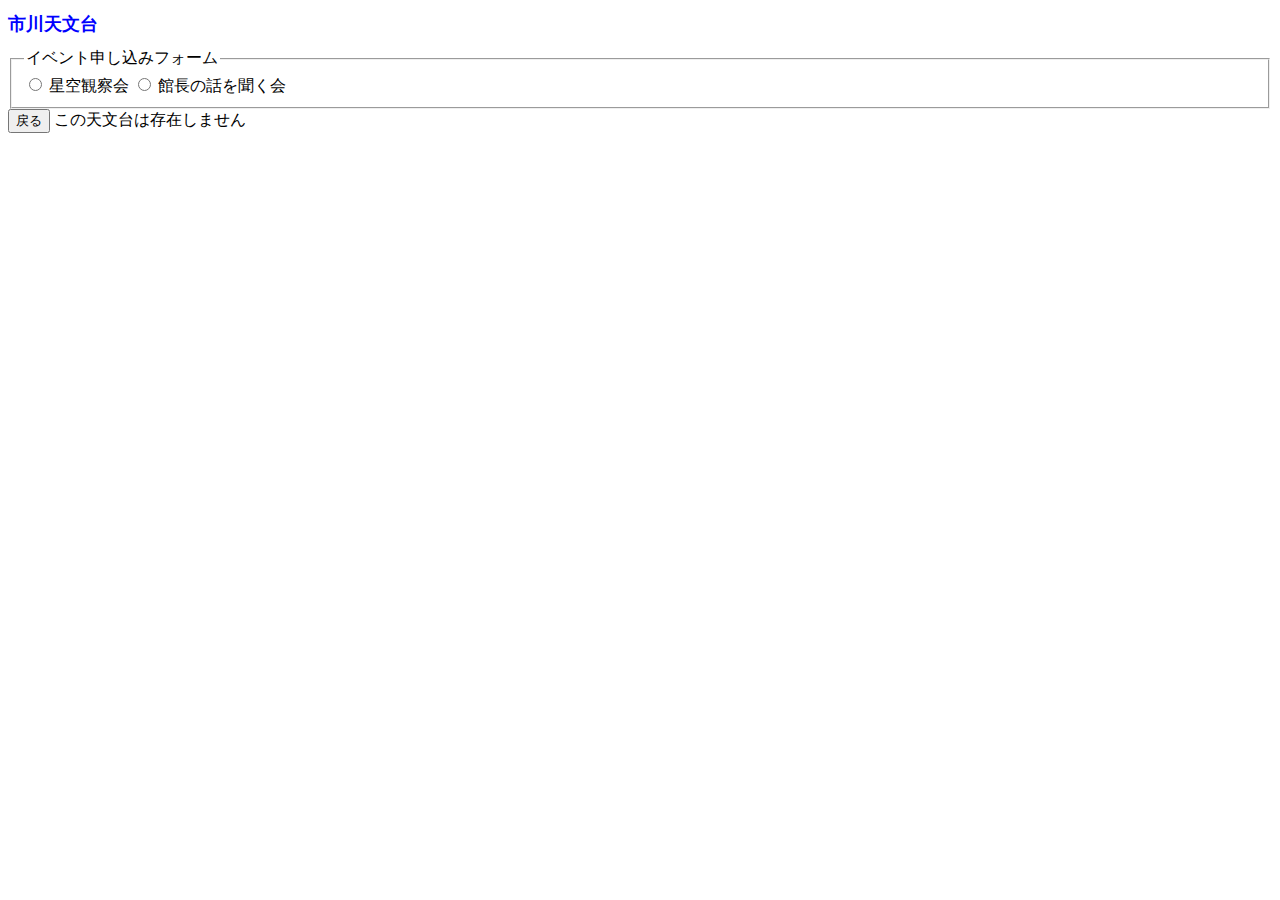
==== app.html @ 0632316e "2025/1/9/ver.1" ====
<!DOCTYPE html>
<html lang="ja">
    <head>
        <meta charset="UTF-8">
        <title>市川天文台</title>

        <link href="style.css" rel="stylesheet" />
    </head>
    <body>
        <h1>市川天文台</h1>
        <form>
            <fieldset>
                <legend>イベント申し込みフォーム</legend>
                <div>
                    <input type="radio" id="contactChoice1"　name="contact" />
                    <label for="contactChoice1">星空観察会</label>

                    <input type="radio" id="contactChoice2" name="contact" />
                    <label for="contactChoice2">館長の話を聞く会</label>
                </div>
            </fieldset>
        </form>
        
        <button onclick="location.href='./index.html'">戻る</button>

        <h7>この天文台は存在しません</h7>
    </body>
</html>
---- style.css ----
h1{
    font-size: large;
    font-weight: bold;
    color: blue;
}
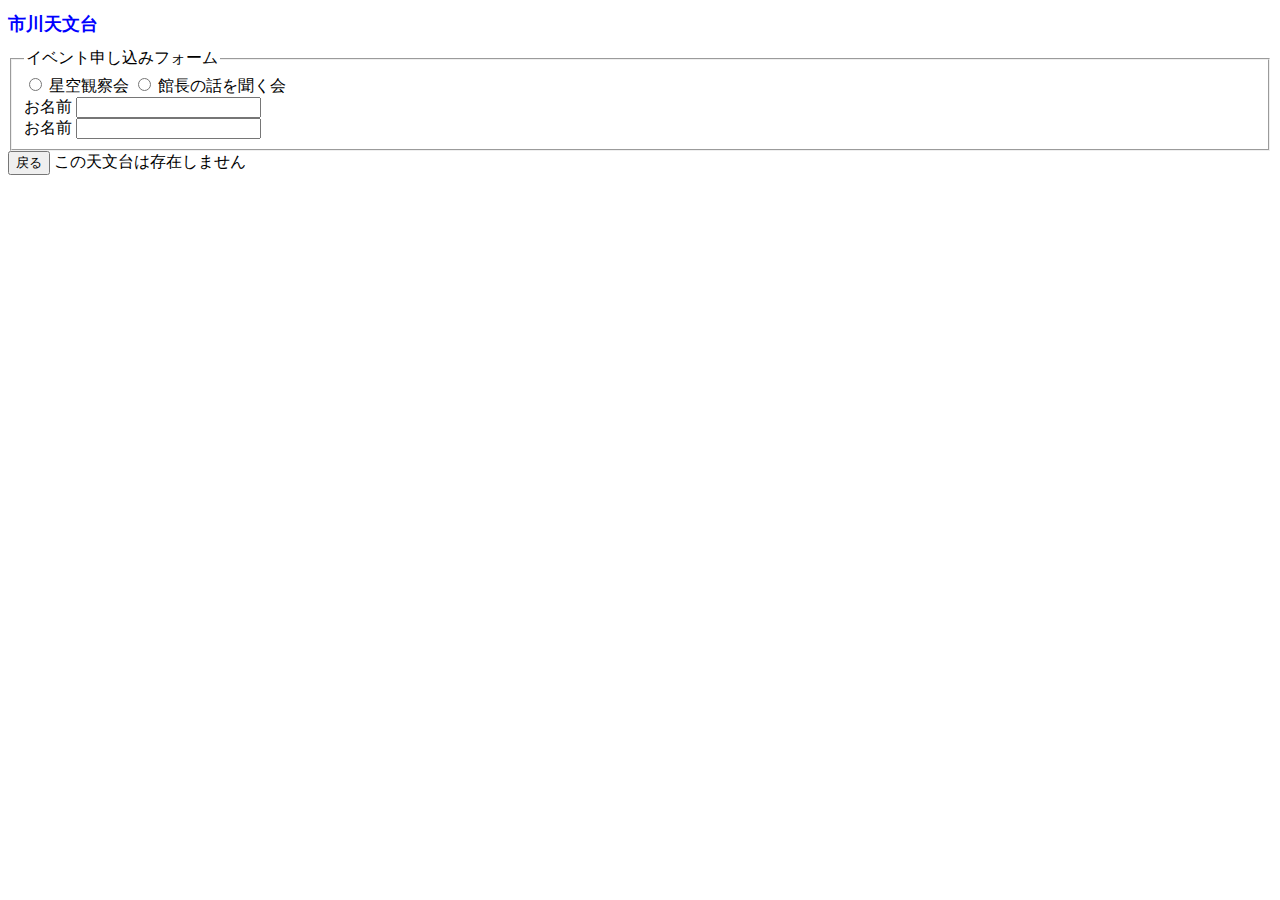
==== commit 7d05e533: "2025/1/9/ver3" ====
--- a/app.html
+++ b/app.html
@@ -12,11 +12,19 @@
             <fieldset>
                 <legend>イベント申し込みフォーム</legend>
                 <div>
-                    <input type="radio" id="contactChoice1"　name="contact" />
+                    <input type="radio" id="contactChoice1" name="contact" />
                     <label for="contactChoice1">星空観察会</label>
 
                     <input type="radio" id="contactChoice2" name="contact" />
                     <label for="contactChoice2">館長の話を聞く会</label>
+                </div>
+                <div>
+                    お名前
+                    <input type="text">
+                </div>
+                <div>
+                    お名前
+                    <input type="text">
                 </div>
             </fieldset>
         </form>
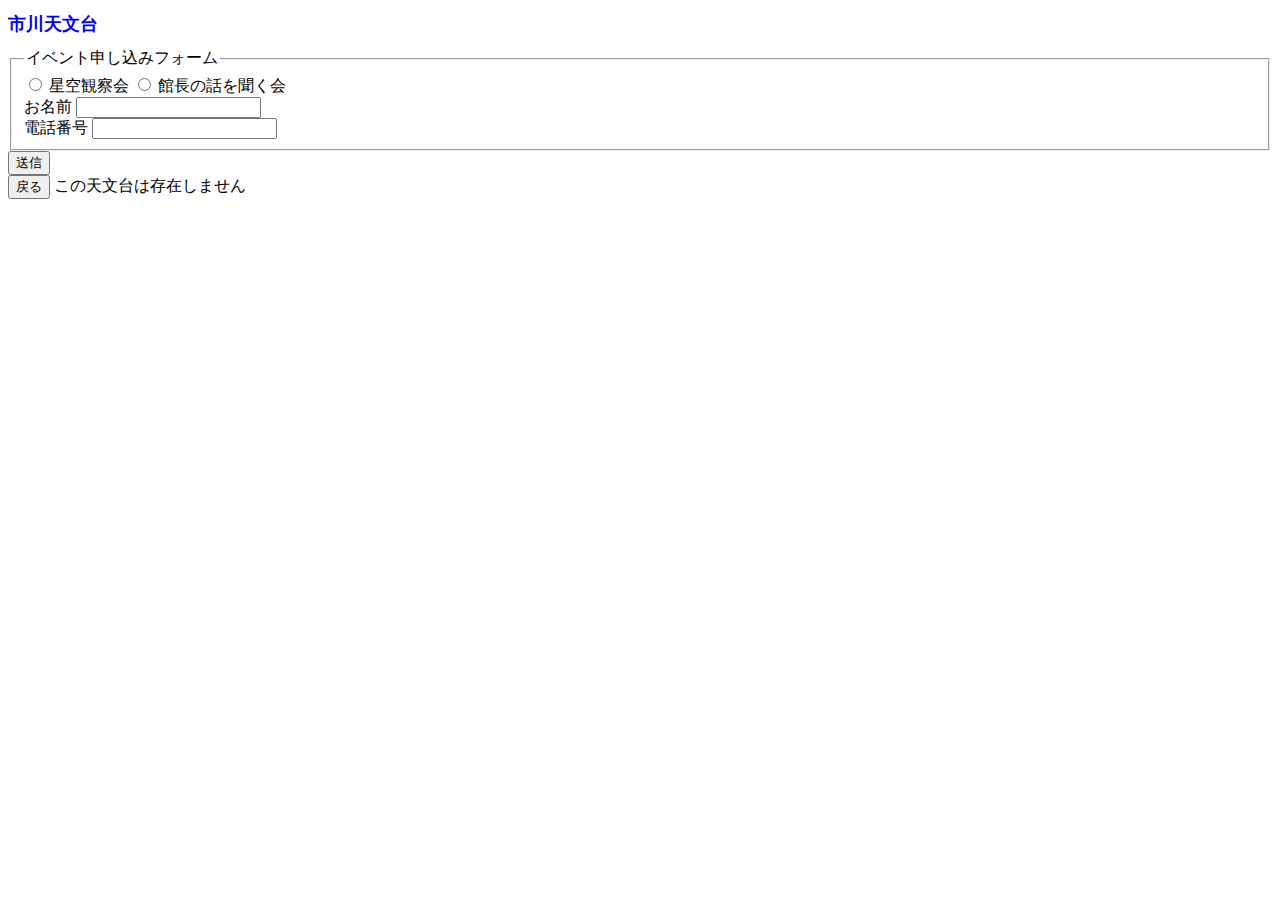
==== commit 1b45b3e9: "2025/1/9/ver4" ====
--- a/app.html
+++ b/app.html
@@ -23,10 +23,17 @@
                     <input type="text">
                 </div>
                 <div>
-                    お名前
+                    電話番号
                     <input type="text">
                 </div>
             </fieldset>
+            <input type="submit" value="送信" onclick="send()">
+
+            <script>
+                function send(){
+                    alert("できませんでした")
+                }
+            </script>
         </form>
         
         <button onclick="location.href='./index.html'">戻る</button>
